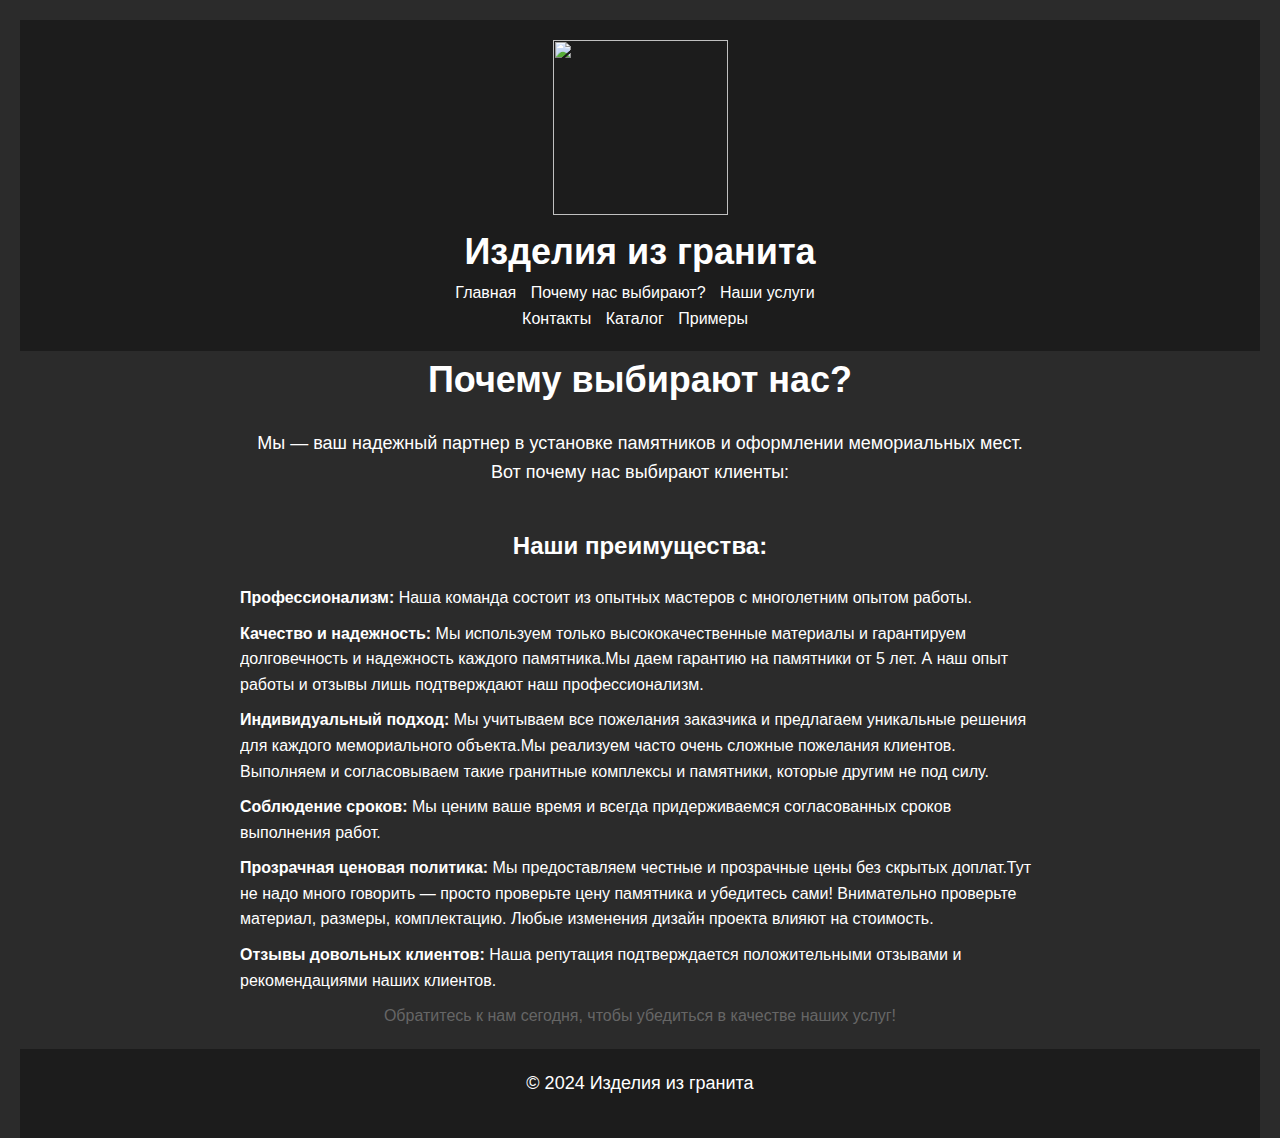
==== about.html @ e8052434 "Add files via upload" ====
<!DOCTYPE html>
<html lang="en">
<head>
    <meta charset="UTF-8">
    <meta name="viewport" content="width=device-width, initial-scale=1.0">
    <title>О нас - Установка памятников</title>
    <link rel="stylesheet" href="styles.css">
</head>
<body>
    <header>
        <div class="logo">
            <img src="C:\Users\mgxte\Downloads\Установка__3_-removebg-preview.png" width="175" height="175" >
        </div>

        <div class="container">
            <h1>Изделия из гранита</h1>
            <nav>
                <ul>
                    <li><a href="index.html">Главная</a></li>
                    <li><a href="about.html">Почему нас выбирают?</a></li>
                    <li><a href="services.html">Наши услуги</a></li>
                    <br><li><a href="contact.html">Контакты</a></li>
                    <li><a href="catalog.html">Каталог</a></li>
                    <li><a href="reviews.html">Примеры</a></li>
                </ul>
            </nav>
        </div>
    </header>

    <div class="container">
        <h1>Почему выбирают нас?</h1>
            <p>Мы — ваш надежный партнер в установке памятников и оформлении мемориальных мест. Вот почему нас выбирают клиенты:</p>
        <div class="reasons">
                <h2>Наши преимущества:</h2>
            <ul class="reasons-list">
                <li><strong>Профессионализм:</strong> Наша команда состоит из опытных мастеров с многолетним опытом работы.</li>
                <li><strong>Качество и надежность:</strong> Мы используем только высококачественные материалы и гарантируем долговечность и надежность каждого памятника.Мы даем гарантию на памятники от 5 лет. А наш опыт работы и отзывы лишь подтверждают наш профессионализм.</li>
                <li><strong>Индивидуальный подход:</strong> Мы учитываем все пожелания заказчика и предлагаем уникальные решения для каждого мемориального объекта.Мы реализуем часто очень сложные пожелания клиентов. Выполняем и согласовываем такие гранитные комплексы и памятники, которые другим не под силу.</li>
                <li><strong>Соблюдение сроков:</strong> Мы ценим ваше время и всегда придерживаемся согласованных сроков выполнения работ.</li>
                <li><strong>Прозрачная ценовая политика:</strong> Мы предоставляем честные и прозрачные цены без скрытых доплат.Тут не надо много говорить — просто проверьте цену памятника и убедитесь сами! Внимательно проверьте материал, размеры, комплектацию. Любые изменения дизайн проекта влияют на стоимость.</li>
                <li><strong>Отзывы довольных клиентов:</strong> Наша репутация подтверждается положительными отзывами и рекомендациями наших клиентов.</li>
            </ul>
        </div>
        <div class="contact-info">
            <p>Обратитесь к нам сегодня, чтобы убедиться в качестве наших услуг!</p>
        </div>
    </div>


    <link rel="stylesheet" href="style.css">
    <meta name="viewport" content="width=device-width, initial-scale=1.0">
    <!-- Google Fonts Link For Icons -->
    <link rel="stylesheet" href="https://fonts.googleapis.com/css2?family=Material+Symbols+Outlined:opsz,wght,FILL,GRAD@48,400,0,0" />
    <link rel="stylesheet" href="https://fonts.googleapis.com/css2?family=Material+Symbols+Rounded:opsz,wght,FILL,GRAD@48,400,1,0" />
    <script src="script.js" defer></script>




    <footer>
        
        <div class="container">
            <p>&copy; 2024 Изделия из гранита</p>
            
        </div>
    </footer>
</body>
</html>

<style>
    body {
    font-family: Arial, sans-serif;
    line-height: 1.6;
    background-color: #2b2b2b;
    color: #ffffff;
    margin: 0;
    padding: 0;
}

.container {
    width: 80%;
    margin: 0 auto;
    overflow: hidden;
}

header {
    background-color: #1c1c1c;
    color: #ffffff;
    padding: 20px 0;
    text-align: center;
}

header h1 {
    margin: 0;
}

nav ul {
    list-style-type: none;
    padding: 0;
}

nav ul li {
    display: inline;
    margin-right: 10px;
}

nav ul li a {
    color: #ffffff;
    text-decoration: none;
}

.content {
    padding: 20px 0;
    text-align: center;
}

footer {
    background-color: #1c1c1c;
    color: #ffffff;
    text-align: center;
    padding: 20px 0;
}

#chat-bot {
    position: fixed;
    bottom: 20px;
    right: 20px;
    z-index: 1000; 
}

#chat-btn {
    background-color: #007bff;
    color: #fff;
    border: none;
    border-radius: 50%;
    width: 50px;
    height: 50px;
    font-size: 24px;
    cursor: pointer;
    box-shadow: 0 2px 5px rgba(0, 0, 0, 0.3);
    outline: none;
}

#chat-container {
    display: none;
    position: absolute;
    bottom: 60px;
    right: 20px;
    width: 300px;
    background-color: #fff;
    border: 1px solid #ccc;
    box-shadow: 0 2px 5px rgba(0, 0, 0, 0.3);
    z-index: 1000; 
}

#chat-header {
    background-color: #007bff;
    color: #fff;
    padding: 10px;
    display: flex;
    justify-content: space-between;
}

#chat-header span {
    font-weight: bold;
}

#close-btn {
    background: none;
    border: none;
    color: #fff;
    font-size: 20px;
    cursor: pointer;
}

#close-btn:focus {
    outline: none;
}

#chat-messages {
    max-height: 200px;
    overflow-y: auto;
    padding: 10px;
}

#user-input {
    width: calc(100% - 20px);
    padding: 8px;
    margin: 10px;
    border: 1px solid #ccc;
    box-sizing: border-box;
}
/* Importing Google font - Poppins */
@import url("https://fonts.googleapis.com/css2?family=Poppins:wght@400;500;600;700&display=swap");

* {
    margin: 0;
    padding: 0;
    box-sizing: border-box;
    font-family: "Poppins", sans-serif;
}

body {
    height: 100vh;
    width: 100%;
    background-image: url("images/hero-bg.jpg");
    background-position: center;
    background-size: cover;
}
body {
            font-family: Arial, sans-serif;
            background-color: #2b2b2b;
            color: #fff;
            padding: 20px;
            text-align: center;
        }
        .container {
            max-width: 800px;
            margin: 0 auto;
        }
        h1 {
            color: #fff;
            font-size: 36px;
            margin-bottom: 20px;
        }
        p {
            font-size: 18px;
            line-height: 1.6;
            margin-bottom: 20px;
        }
        .reasons {
            margin-top: 40px;
        }
        .reasons h2 {
            color: #fff;
            font-size: 24px;
            margin-bottom: 20px;
        }
        .reasons-list {
            list-style: none;
            padding: 0;
            text-align: left;
        }
        .reasons-list li {
            margin-bottom: 10px;
        }
        .contact-info p {
            font-size: 16px;
            color: #666666;
        }
</style>
---- style.css ----
body {
    font-family: Arial, sans-serif;
    line-height: 1.6;
    background-color: #f8f8f8;
    color: #333;
    margin: 0;
    padding: 0;
}

.container {
    width: 80%;
    margin: 0 auto;
    overflow: hidden;
}

header {
    background-color: #333;
    color: #fff;
    padding: 20px 0;
    text-align: center;
}

header h1 {
    margin: 0;
}

nav ul {
    list-style-type: none;
    padding: 0;
}

nav ul li {
    display: inline;
    margin-right: 10px;
}

nav ul li a {
    color: #fff;
    text-decoration: none;
}

.content {
    padding: 20px 0;
    text-align: center;
}

footer {
    background-color: #333;
    color: #fff;
    text-align: center;
    padding: 20px 0;
}

button {
    padding: 10px 20px;
    font-size: 16px;
    background-color: #007bff;
    color: #fff;
    border: none;
    border-radius: 5px;
    cursor: pointer;
    margin-top: 10px;
}

button:hover {
    background-color: #0056b3;
}
body {
    font-family: Arial, sans-serif;
    line-height: 1.6;
    background-color: #2b2b2b;
    color: #ffffff;
    margin: 0;
    padding: 0;
}

.container {
    width: 80%;
    margin: 0 auto;
    overflow: hidden;
}

header {
    background-color: #1c1c1c;
    color: #ffffff;
    padding: 20px 0;
    text-align: center;
}

header h1 {
    margin: 0;
}

nav ul {
    list-style-type: none;
    padding: 0;
}

nav ul li {
    display: inline;
    margin-right: 10px;
}

nav ul li a {
    color: #ffffff;
    text-decoration: none;
}

.content {
    padding: 20px 0;
    text-align: center;
}

footer {
    background-color: #1c1c1c;
    color: #ffffff;
    text-align: center;
    padding: 20px 0;
}


/* Стили для чат-бота */
#chat-bot {
    position: fixed;
    bottom: 20px;
    right: 20px;
    z-index: 1000; /* Поднять чат поверх других элементов */
}

#chat-btn {
    background-color: #007bff;
    color: #fff;
    border: none;
    border-radius: 50%;
    width: 50px;
    height: 50px;
    font-size: 24px;
    cursor: pointer;
    box-shadow: 0 2px 5px rgba(0, 0, 0, 0.3);
    outline: none;
}

#chat-container {
    display: none;
    position: absolute;
    bottom: 60px;
    right: 20px;
    width: 300px;
    background-color: #fff;
    border: 1px solid #ccc;
    box-shadow: 0 2px 5px rgba(0, 0, 0, 0.3);
    z-index: 1000; /* Поднять контейнер чата поверх других элементов */
}

#chat-header {
    background-color: #007bff;
    color: #fff;
    padding: 10px;
    display: flex;
    justify-content: space-between;
}

#chat-header span {
    font-weight: bold;
}

#close-btn {
    background: none;
    border: none;
    color: #fff;
    font-size: 20px;
    cursor: pointer;
}

#close-btn:focus {
    outline: none;
}

#chat-messages {
    max-height: 200px;
    overflow-y: auto;
    padding: 10px;
}

#user-input {
    width: calc(100% - 20px);
    padding: 8px;
    margin: 10px;
    border: 1px solid #ccc;
    box-sizing: border-box;
}    /* Import Google font - Poppins */
@import url('https://fonts.googleapis.com/css2?family=Poppins:wght@400;500;600&display=swap');
* {
  margin: 0;
  padding: 0;
  box-sizing: border-box;
  font-family: "Poppins", sans-serif;
}
body {
  background: #E3F2FD;
}
.chatbot-toggler {
  position: fixed;
  bottom: 30px;
  right: 35px;
  outline: none;
  border: none;
  height: 50px;
  width: 50px;
  display: flex;
  cursor: pointer;
  align-items: center;
  justify-content: center;
  border-radius: 50%;
  background: #724ae8;
  transition: all 0.2s ease;
}
body.show-chatbot .chatbot-toggler {
  transform: rotate(90deg);
}
.chatbot-toggler span {
  color: #fff;
  position: absolute;
}
.chatbot-toggler span:last-child,
body.show-chatbot .chatbot-toggler span:first-child  {
  opacity: 0;
}
body.show-chatbot .chatbot-toggler span:last-child {
  opacity: 1;
}
.chatbot {
  position: fixed;
  right: 35px;
  bottom: 90px;
  width: 420px;
  background: #fff;
  border-radius: 15px;
  overflow: hidden;
  opacity: 0;
  pointer-events: none;
  transform: scale(0.5);
  transform-origin: bottom right;
  box-shadow: 0 0 128px 0 rgba(0,0,0,0.1),
              0 32px 64px -48px rgba(0,0,0,0.5);
  transition: all 0.1s ease;
}
body.show-chatbot .chatbot {
  opacity: 1;
  pointer-events: auto;
  transform: scale(1);
}
.chatbot header {
  padding: 16px 0;
  position: relative;
  text-align: center;
  color: #fff;
  background: #724ae8;
  box-shadow: 0 2px 10px rgba(0,0,0,0.1);
}
.chatbot header span {
  position: absolute;
  right: 15px;
  top: 50%;
  display: none;
  cursor: pointer;
  transform: translateY(-50%);
}
header h2 {
  font-size: 1.4rem;
}
.chatbot .chatbox {
  overflow-y: auto;
  height: 510px;
  padding: 30px 20px 100px;
}
.chatbot :where(.chatbox, textarea)::-webkit-scrollbar {
  width: 6px;
}
.chatbot :where(.chatbox, textarea)::-webkit-scrollbar-track {
  background: #fff;
  border-radius: 25px;
}
.chatbot :where(.chatbox, textarea)::-webkit-scrollbar-thumb {
  background: #ccc;
  border-radius: 25px;
}
.chatbox .chat {
  display: flex;
  list-style: none;
}
.chatbox .outgoing {
  margin: 20px 0;
  justify-content: flex-end;
}
.chatbox .incoming span {
  width: 32px;
  height: 32px;
  color: #fff;
  cursor: default;
  text-align: center;
  line-height: 32px;
  align-self: flex-end;
  background: #724ae8;
  border-radius: 4px;
  margin: 0 10px 7px 0;
}
.chatbox .chat p {
  white-space: pre-wrap;
  padding: 12px 16px;
  border-radius: 10px 10px 0 10px;
  max-width: 75%;
  color: #fff;
  font-size: 0.95rem;
  background: #724ae8;
}
.chatbox .incoming p {
  border-radius: 10px 10px 10px 0;
}
.chatbox .chat p.error {
  color: #721c24;
  background: #f8d7da;
}
.chatbox .incoming p {
  color: #000;
  background: #f2f2f2;
}
.chatbot .chat-input {
  display: flex;
  gap: 5px;
  position: absolute;
  bottom: 0;
  width: 100%;
  background: #fff;
  padding: 3px 20px;
  border-top: 1px solid #ddd;
}
.chat-input textarea {
  height: 55px;
  width: 100%;
  border: none;
  outline: none;
  resize: none;
  max-height: 180px;
  padding: 15px 15px 15px 0;
  font-size: 0.95rem;
}
.chat-input span {
  align-self: flex-end;
  color: #724ae8;
  cursor: pointer;
  height: 55px;
  display: flex;
  align-items: center;
  visibility: hidden;
  font-size: 1.35rem;
}
.chat-input textarea:valid ~ span {
  visibility: visible;
}

@media (max-width: 490px) {
.chatbot-toggler {
    right: 20px;
    bottom: 20px;
    }
.chatbot {
    right: 0;
    bottom: 0;
    height: 100%;
    border-radius: 0;
    width: 100%;
    }
.chatbot .chatbox {
    height: 90%;
    padding: 25px 15px 100px;
    }
.chatbot .chat-input {
    padding: 5px 15px;
    }
.chatbot header span {
    display: block;
    }
}


/* Import Google font - Poppins */
@import url('https://fonts.googleapis.com/css2?family=Poppins:wght@400;500;600&display=swap');
*{
  margin: 0;
  padding: 0;
  box-sizing: border-box;
  font-family: 'Poppins', sans-serif;
}
.body{
  display: flex;
  padding: 0 35px;
  min-height: 100vh;
  align-items: center;
  justify-content: center;
  background: #343F4F;
}
.wrapper{
  display: flex;
  max-width: 1200px;
  position: relative;
}
.wrapper i{
  top: 50%;
  height: 44px;
  width: 44px;
  color: #343F4F;
  cursor: pointer;
  font-size: 1.15rem;
  position: absolute;
  text-align: center;
  line-height: 44px;
  background: #fff;
  border-radius: 50%;
  transform: translateY(-50%);
  transition: transform 0.1s linear;
}
.wrapper i:active{
  transform: translateY(-50%) scale(0.9);
}
.wrapper i:hover{
  background: #f2f2f2;
}
.wrapper i:first-child{
  left: -22px;
  display: none;
}
.wrapper i:last-child{
  right: -22px;
}
.wrapper .carousel{
  font-size: 0px;
  cursor: pointer;
  overflow: hidden;
  white-space: nowrap;
  scroll-behavior: smooth;
}
.carousel.dragging{
  cursor: grab;
  scroll-behavior: auto;
}
.carousel.dragging img{
  pointer-events: none;
}
.carousel img{
  height: 340px;
  object-fit: cover;
  user-select: none;
  margin-left: 14px;
  width: calc(100% / 3);
}
.carousel img:first-child{
  margin-left: 0px;
}

@media screen and (max-width: 900px) {
  .carousel img{
    width: calc(100% / 2);
  }
}

@media screen and (max-width: 550px) {
  .carousel img{
    width: 100%;
  }
}
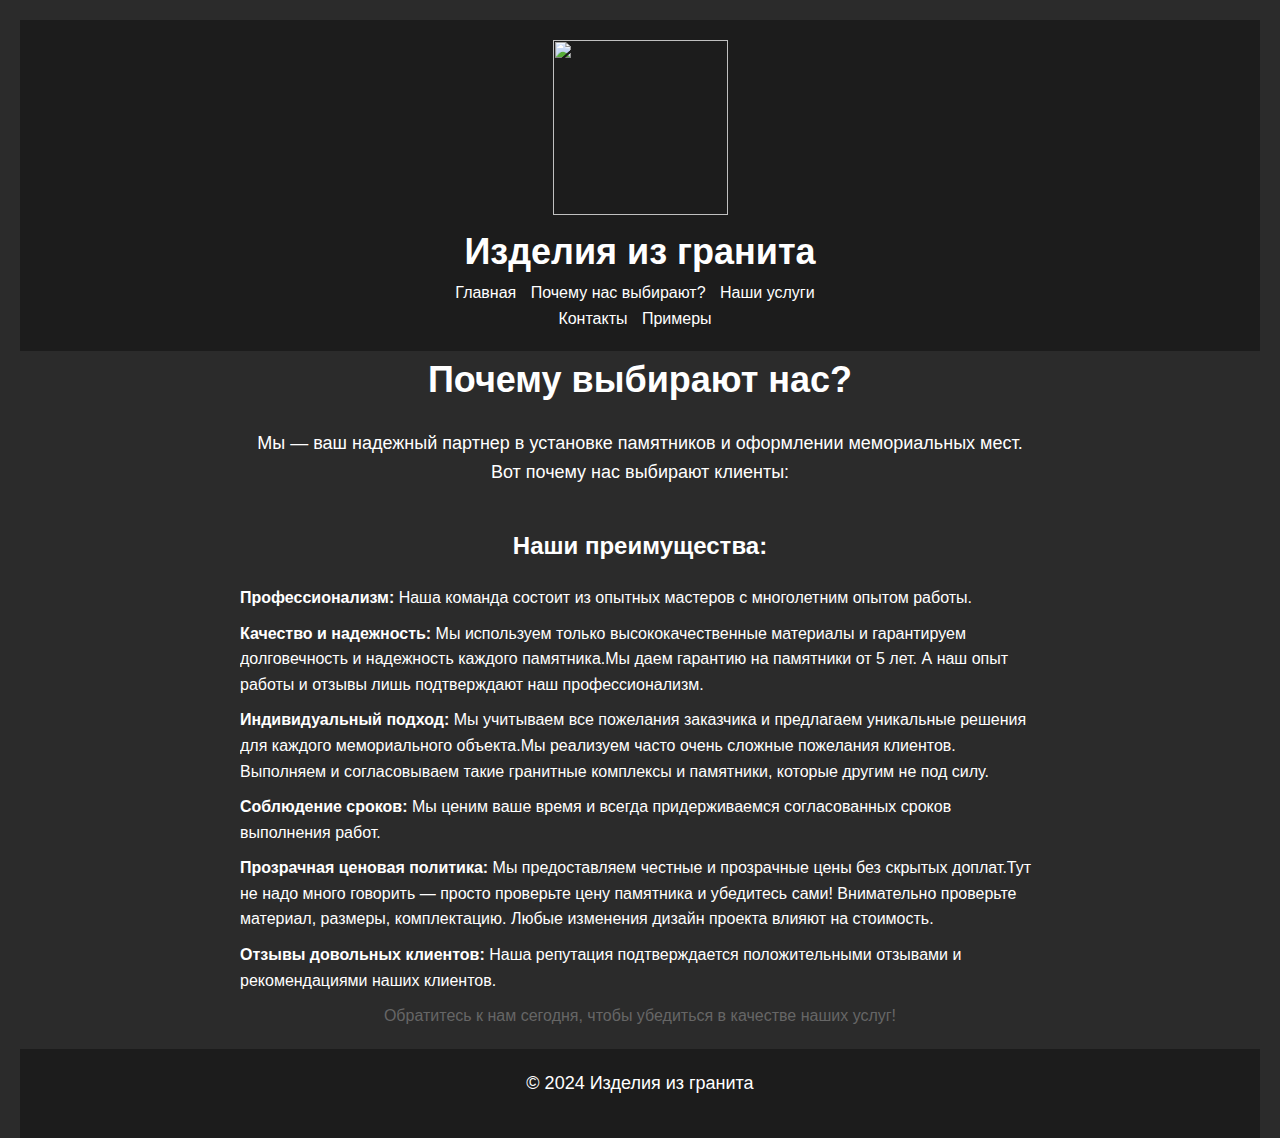
==== commit 097c6b26: "Add files via upload" ====
--- a/about.html
+++ b/about.html
@@ -20,7 +20,7 @@
                     <li><a href="about.html">Почему нас выбирают?</a></li>
                     <li><a href="services.html">Наши услуги</a></li>
                     <br><li><a href="contact.html">Контакты</a></li>
-                    <li><a href="catalog.html">Каталог</a></li>
+                    <!-- <li><a href="catalog.html">Каталог</a></li> -->
                     <li><a href="reviews.html">Примеры</a></li>
                 </ul>
             </nav>
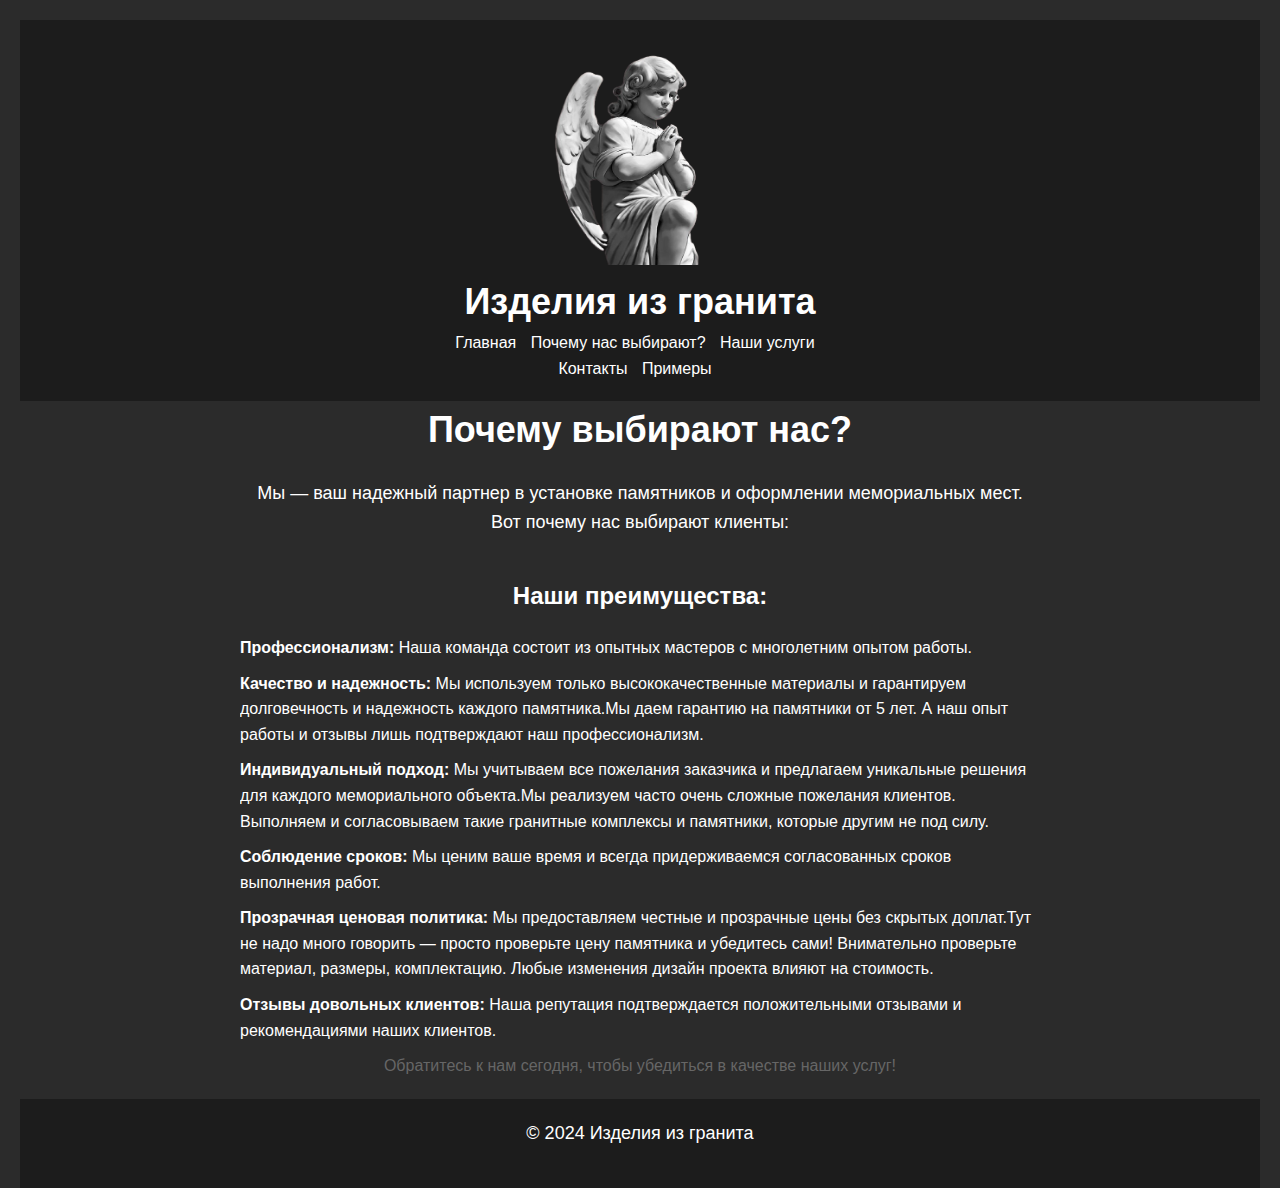
==== commit 332676a0: "Add files via upload" ====
--- a/about.html
+++ b/about.html
@@ -9,7 +9,7 @@
 <body>
     <header>
         <div class="logo">
-            <img src="C:\Users\mgxte\Downloads\Установка__3_-removebg-preview.png" width="175" height="175" >
+            <img src="logo.png" width="185" height="225" >
         </div>
 
         <div class="container">
--- a/style.css
+++ b/style.css
@@ -7,381 +7,7 @@
     padding: 0;
 }
 
-.container {
-    width: 80%;
-    margin: 0 auto;
-    overflow: hidden;
-}
 
-header {
-    background-color: #333;
-    color: #fff;
-    padding: 20px 0;
-    text-align: center;
-}
-
-header h1 {
-    margin: 0;
-}
-
-nav ul {
-    list-style-type: none;
-    padding: 0;
-}
-
-nav ul li {
-    display: inline;
-    margin-right: 10px;
-}
-
-nav ul li a {
-    color: #fff;
-    text-decoration: none;
-}
-
-.content {
-    padding: 20px 0;
-    text-align: center;
-}
-
-footer {
-    background-color: #333;
-    color: #fff;
-    text-align: center;
-    padding: 20px 0;
-}
-
-button {
-    padding: 10px 20px;
-    font-size: 16px;
-    background-color: #007bff;
-    color: #fff;
-    border: none;
-    border-radius: 5px;
-    cursor: pointer;
-    margin-top: 10px;
-}
-
-button:hover {
-    background-color: #0056b3;
-}
-body {
-    font-family: Arial, sans-serif;
-    line-height: 1.6;
-    background-color: #2b2b2b;
-    color: #ffffff;
-    margin: 0;
-    padding: 0;
-}
-
-.container {
-    width: 80%;
-    margin: 0 auto;
-    overflow: hidden;
-}
-
-header {
-    background-color: #1c1c1c;
-    color: #ffffff;
-    padding: 20px 0;
-    text-align: center;
-}
-
-header h1 {
-    margin: 0;
-}
-
-nav ul {
-    list-style-type: none;
-    padding: 0;
-}
-
-nav ul li {
-    display: inline;
-    margin-right: 10px;
-}
-
-nav ul li a {
-    color: #ffffff;
-    text-decoration: none;
-}
-
-.content {
-    padding: 20px 0;
-    text-align: center;
-}
-
-footer {
-    background-color: #1c1c1c;
-    color: #ffffff;
-    text-align: center;
-    padding: 20px 0;
-}
-
-
-/* Стили для чат-бота */
-#chat-bot {
-    position: fixed;
-    bottom: 20px;
-    right: 20px;
-    z-index: 1000; /* Поднять чат поверх других элементов */
-}
-
-#chat-btn {
-    background-color: #007bff;
-    color: #fff;
-    border: none;
-    border-radius: 50%;
-    width: 50px;
-    height: 50px;
-    font-size: 24px;
-    cursor: pointer;
-    box-shadow: 0 2px 5px rgba(0, 0, 0, 0.3);
-    outline: none;
-}
-
-#chat-container {
-    display: none;
-    position: absolute;
-    bottom: 60px;
-    right: 20px;
-    width: 300px;
-    background-color: #fff;
-    border: 1px solid #ccc;
-    box-shadow: 0 2px 5px rgba(0, 0, 0, 0.3);
-    z-index: 1000; /* Поднять контейнер чата поверх других элементов */
-}
-
-#chat-header {
-    background-color: #007bff;
-    color: #fff;
-    padding: 10px;
-    display: flex;
-    justify-content: space-between;
-}
-
-#chat-header span {
-    font-weight: bold;
-}
-
-#close-btn {
-    background: none;
-    border: none;
-    color: #fff;
-    font-size: 20px;
-    cursor: pointer;
-}
-
-#close-btn:focus {
-    outline: none;
-}
-
-#chat-messages {
-    max-height: 200px;
-    overflow-y: auto;
-    padding: 10px;
-}
-
-#user-input {
-    width: calc(100% - 20px);
-    padding: 8px;
-    margin: 10px;
-    border: 1px solid #ccc;
-    box-sizing: border-box;
-}    /* Import Google font - Poppins */
-@import url('https://fonts.googleapis.com/css2?family=Poppins:wght@400;500;600&display=swap');
-* {
-  margin: 0;
-  padding: 0;
-  box-sizing: border-box;
-  font-family: "Poppins", sans-serif;
-}
-body {
-  background: #E3F2FD;
-}
-.chatbot-toggler {
-  position: fixed;
-  bottom: 30px;
-  right: 35px;
-  outline: none;
-  border: none;
-  height: 50px;
-  width: 50px;
-  display: flex;
-  cursor: pointer;
-  align-items: center;
-  justify-content: center;
-  border-radius: 50%;
-  background: #724ae8;
-  transition: all 0.2s ease;
-}
-body.show-chatbot .chatbot-toggler {
-  transform: rotate(90deg);
-}
-.chatbot-toggler span {
-  color: #fff;
-  position: absolute;
-}
-.chatbot-toggler span:last-child,
-body.show-chatbot .chatbot-toggler span:first-child  {
-  opacity: 0;
-}
-body.show-chatbot .chatbot-toggler span:last-child {
-  opacity: 1;
-}
-.chatbot {
-  position: fixed;
-  right: 35px;
-  bottom: 90px;
-  width: 420px;
-  background: #fff;
-  border-radius: 15px;
-  overflow: hidden;
-  opacity: 0;
-  pointer-events: none;
-  transform: scale(0.5);
-  transform-origin: bottom right;
-  box-shadow: 0 0 128px 0 rgba(0,0,0,0.1),
-              0 32px 64px -48px rgba(0,0,0,0.5);
-  transition: all 0.1s ease;
-}
-body.show-chatbot .chatbot {
-  opacity: 1;
-  pointer-events: auto;
-  transform: scale(1);
-}
-.chatbot header {
-  padding: 16px 0;
-  position: relative;
-  text-align: center;
-  color: #fff;
-  background: #724ae8;
-  box-shadow: 0 2px 10px rgba(0,0,0,0.1);
-}
-.chatbot header span {
-  position: absolute;
-  right: 15px;
-  top: 50%;
-  display: none;
-  cursor: pointer;
-  transform: translateY(-50%);
-}
-header h2 {
-  font-size: 1.4rem;
-}
-.chatbot .chatbox {
-  overflow-y: auto;
-  height: 510px;
-  padding: 30px 20px 100px;
-}
-.chatbot :where(.chatbox, textarea)::-webkit-scrollbar {
-  width: 6px;
-}
-.chatbot :where(.chatbox, textarea)::-webkit-scrollbar-track {
-  background: #fff;
-  border-radius: 25px;
-}
-.chatbot :where(.chatbox, textarea)::-webkit-scrollbar-thumb {
-  background: #ccc;
-  border-radius: 25px;
-}
-.chatbox .chat {
-  display: flex;
-  list-style: none;
-}
-.chatbox .outgoing {
-  margin: 20px 0;
-  justify-content: flex-end;
-}
-.chatbox .incoming span {
-  width: 32px;
-  height: 32px;
-  color: #fff;
-  cursor: default;
-  text-align: center;
-  line-height: 32px;
-  align-self: flex-end;
-  background: #724ae8;
-  border-radius: 4px;
-  margin: 0 10px 7px 0;
-}
-.chatbox .chat p {
-  white-space: pre-wrap;
-  padding: 12px 16px;
-  border-radius: 10px 10px 0 10px;
-  max-width: 75%;
-  color: #fff;
-  font-size: 0.95rem;
-  background: #724ae8;
-}
-.chatbox .incoming p {
-  border-radius: 10px 10px 10px 0;
-}
-.chatbox .chat p.error {
-  color: #721c24;
-  background: #f8d7da;
-}
-.chatbox .incoming p {
-  color: #000;
-  background: #f2f2f2;
-}
-.chatbot .chat-input {
-  display: flex;
-  gap: 5px;
-  position: absolute;
-  bottom: 0;
-  width: 100%;
-  background: #fff;
-  padding: 3px 20px;
-  border-top: 1px solid #ddd;
-}
-.chat-input textarea {
-  height: 55px;
-  width: 100%;
-  border: none;
-  outline: none;
-  resize: none;
-  max-height: 180px;
-  padding: 15px 15px 15px 0;
-  font-size: 0.95rem;
-}
-.chat-input span {
-  align-self: flex-end;
-  color: #724ae8;
-  cursor: pointer;
-  height: 55px;
-  display: flex;
-  align-items: center;
-  visibility: hidden;
-  font-size: 1.35rem;
-}
-.chat-input textarea:valid ~ span {
-  visibility: visible;
-}
-
-@media (max-width: 490px) {
-.chatbot-toggler {
-    right: 20px;
-    bottom: 20px;
-    }
-.chatbot {
-    right: 0;
-    bottom: 0;
-    height: 100%;
-    border-radius: 0;
-    width: 100%;
-    }
-.chatbot .chatbox {
-    height: 90%;
-    padding: 25px 15px 100px;
-    }
-.chatbot .chat-input {
-    padding: 5px 15px;
-    }
-.chatbot header span {
-    display: block;
-    }
-}
 
 
 /* Import Google font - Poppins */
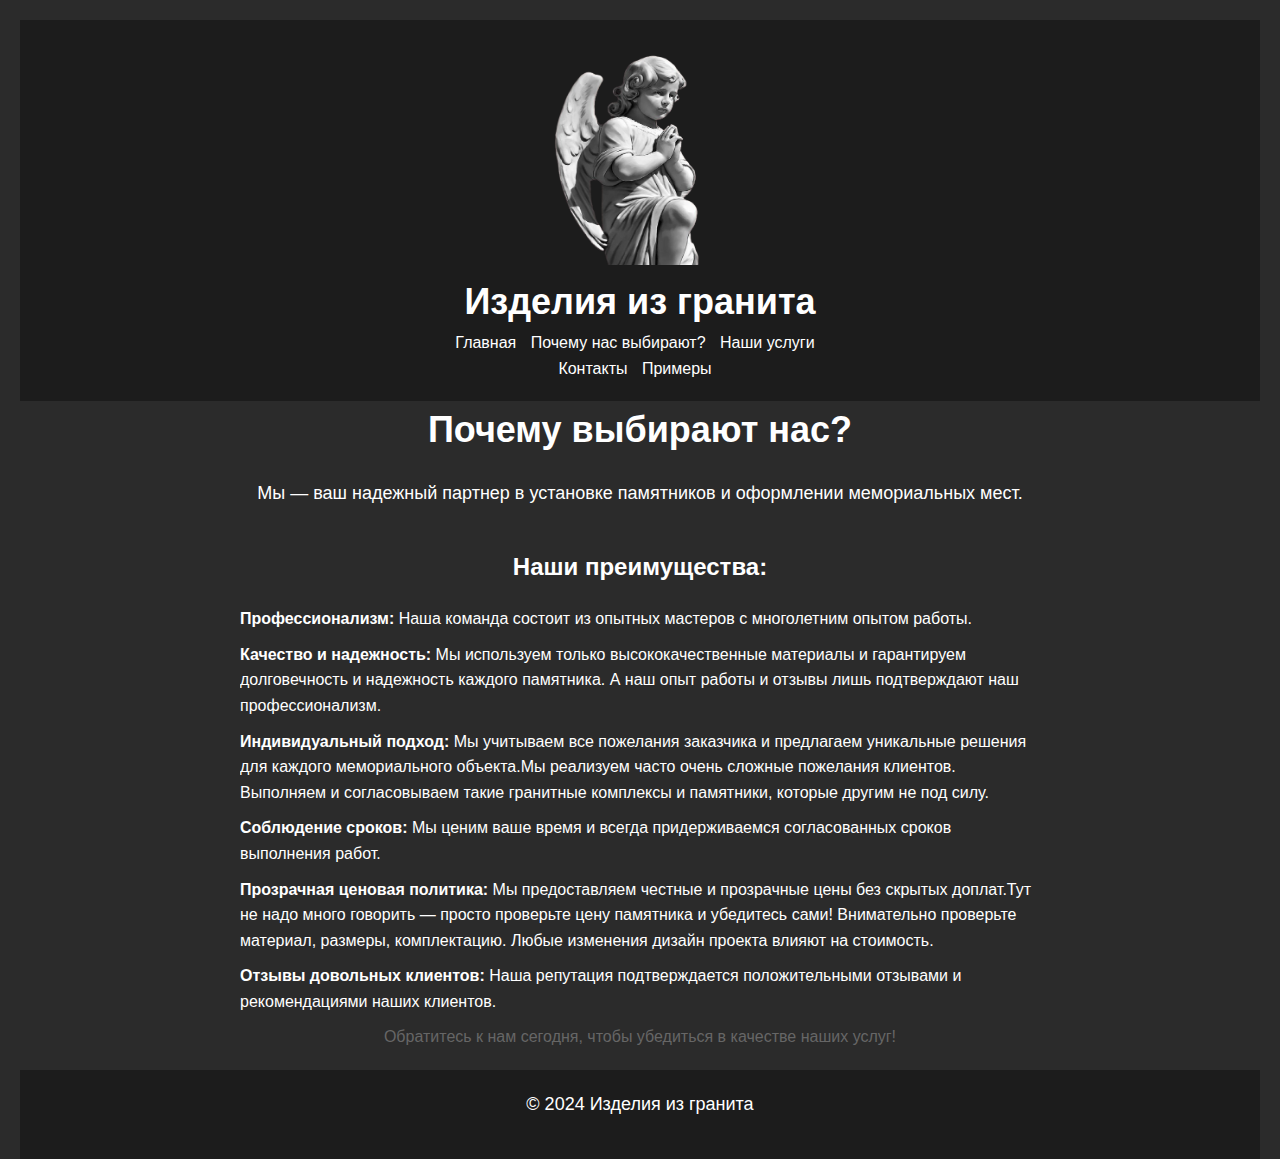
==== commit 5c0dd983: "Add files via upload" ====
--- a/about.html
+++ b/about.html
@@ -3,7 +3,7 @@
 <head>
     <meta charset="UTF-8">
     <meta name="viewport" content="width=device-width, initial-scale=1.0">
-    <title>О нас - Установка памятников</title>
+    <title>О нас - Изделия из гранита</title>
     <link rel="stylesheet" href="styles.css">
 </head>
 <body>
@@ -29,12 +29,12 @@
 
     <div class="container">
         <h1>Почему выбирают нас?</h1>
-            <p>Мы — ваш надежный партнер в установке памятников и оформлении мемориальных мест. Вот почему нас выбирают клиенты:</p>
+            <p>Мы — ваш надежный партнер в установке памятников и оформлении мемориальных мест.</p>
         <div class="reasons">
                 <h2>Наши преимущества:</h2>
             <ul class="reasons-list">
                 <li><strong>Профессионализм:</strong> Наша команда состоит из опытных мастеров с многолетним опытом работы.</li>
-                <li><strong>Качество и надежность:</strong> Мы используем только высококачественные материалы и гарантируем долговечность и надежность каждого памятника.Мы даем гарантию на памятники от 5 лет. А наш опыт работы и отзывы лишь подтверждают наш профессионализм.</li>
+                <li><strong>Качество и надежность:</strong> Мы используем только высококачественные материалы и гарантируем долговечность и надежность каждого памятника. А наш опыт работы и отзывы лишь подтверждают наш профессионализм.</li>
                 <li><strong>Индивидуальный подход:</strong> Мы учитываем все пожелания заказчика и предлагаем уникальные решения для каждого мемориального объекта.Мы реализуем часто очень сложные пожелания клиентов. Выполняем и согласовываем такие гранитные комплексы и памятники, которые другим не под силу.</li>
                 <li><strong>Соблюдение сроков:</strong> Мы ценим ваше время и всегда придерживаемся согласованных сроков выполнения работ.</li>
                 <li><strong>Прозрачная ценовая политика:</strong> Мы предоставляем честные и прозрачные цены без скрытых доплат.Тут не надо много говорить — просто проверьте цену памятника и убедитесь сами! Внимательно проверьте материал, размеры, комплектацию. Любые изменения дизайн проекта влияют на стоимость.</li>
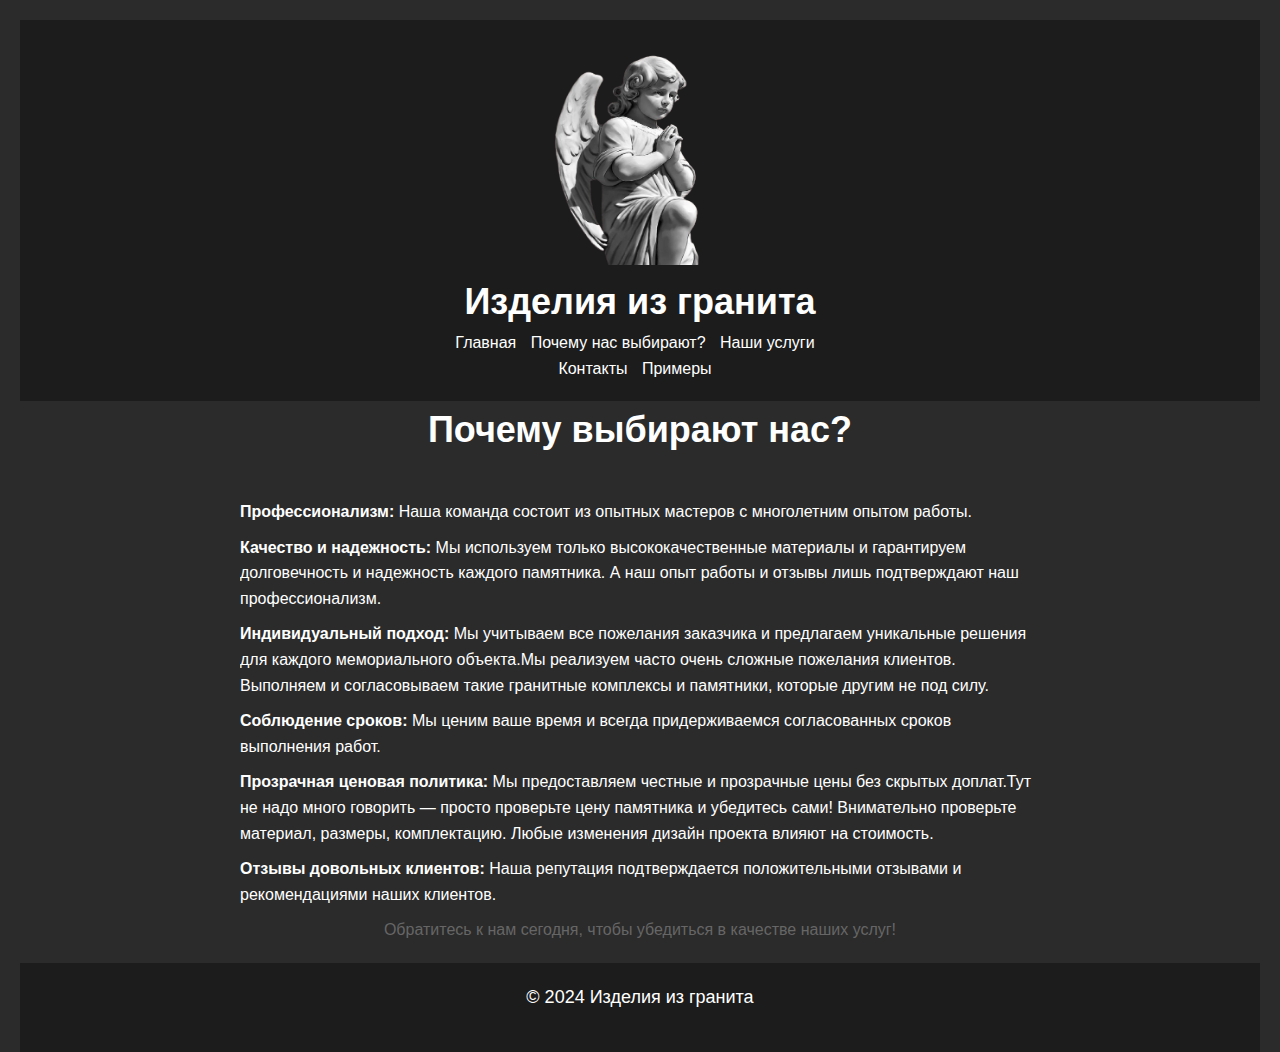
==== commit ef463448: "Add files via upload" ====
--- a/about.html
+++ b/about.html
@@ -29,9 +29,7 @@
 
     <div class="container">
         <h1>Почему выбирают нас?</h1>
-            <p>Мы — ваш надежный партнер в установке памятников и оформлении мемориальных мест.</p>
         <div class="reasons">
-                <h2>Наши преимущества:</h2>
             <ul class="reasons-list">
                 <li><strong>Профессионализм:</strong> Наша команда состоит из опытных мастеров с многолетним опытом работы.</li>
                 <li><strong>Качество и надежность:</strong> Мы используем только высококачественные материалы и гарантируем долговечность и надежность каждого памятника. А наш опыт работы и отзывы лишь подтверждают наш профессионализм.</li>
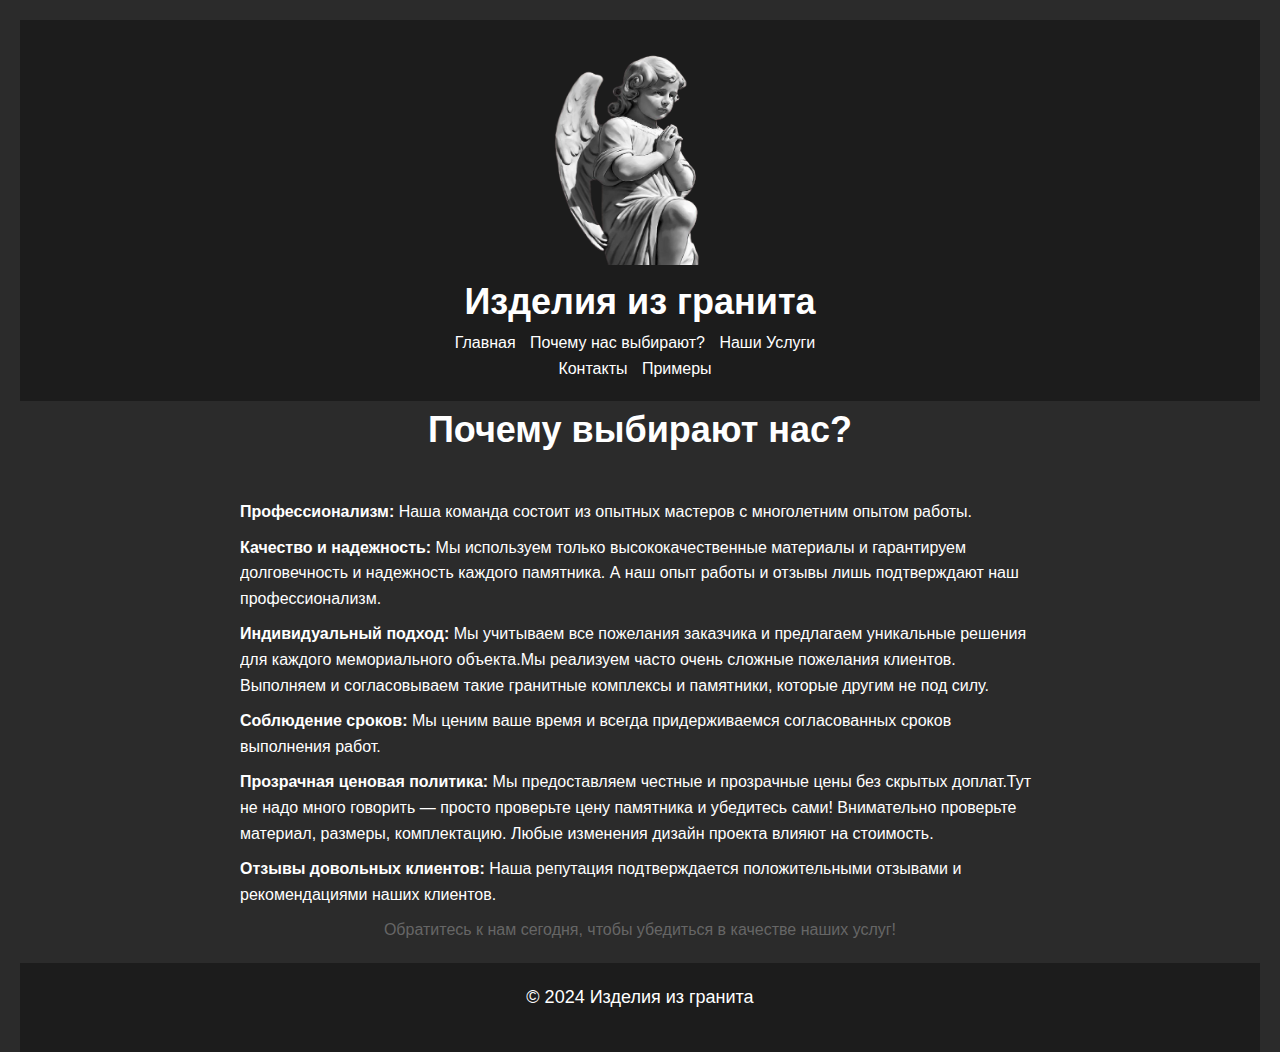
==== commit 45b36e24: "Add files via upload" ====
--- a/about.html
+++ b/about.html
@@ -18,7 +18,7 @@
                 <ul>
                     <li><a href="index.html">Главная</a></li>
                     <li><a href="about.html">Почему нас выбирают?</a></li>
-                    <li><a href="services.html">Наши услуги</a></li>
+                    <li><a href="services.html">Наши Услуги</a></li>
                     <br><li><a href="contact.html">Контакты</a></li>
                     <!-- <li><a href="catalog.html">Каталог</a></li> -->
                     <li><a href="reviews.html">Примеры</a></li>
